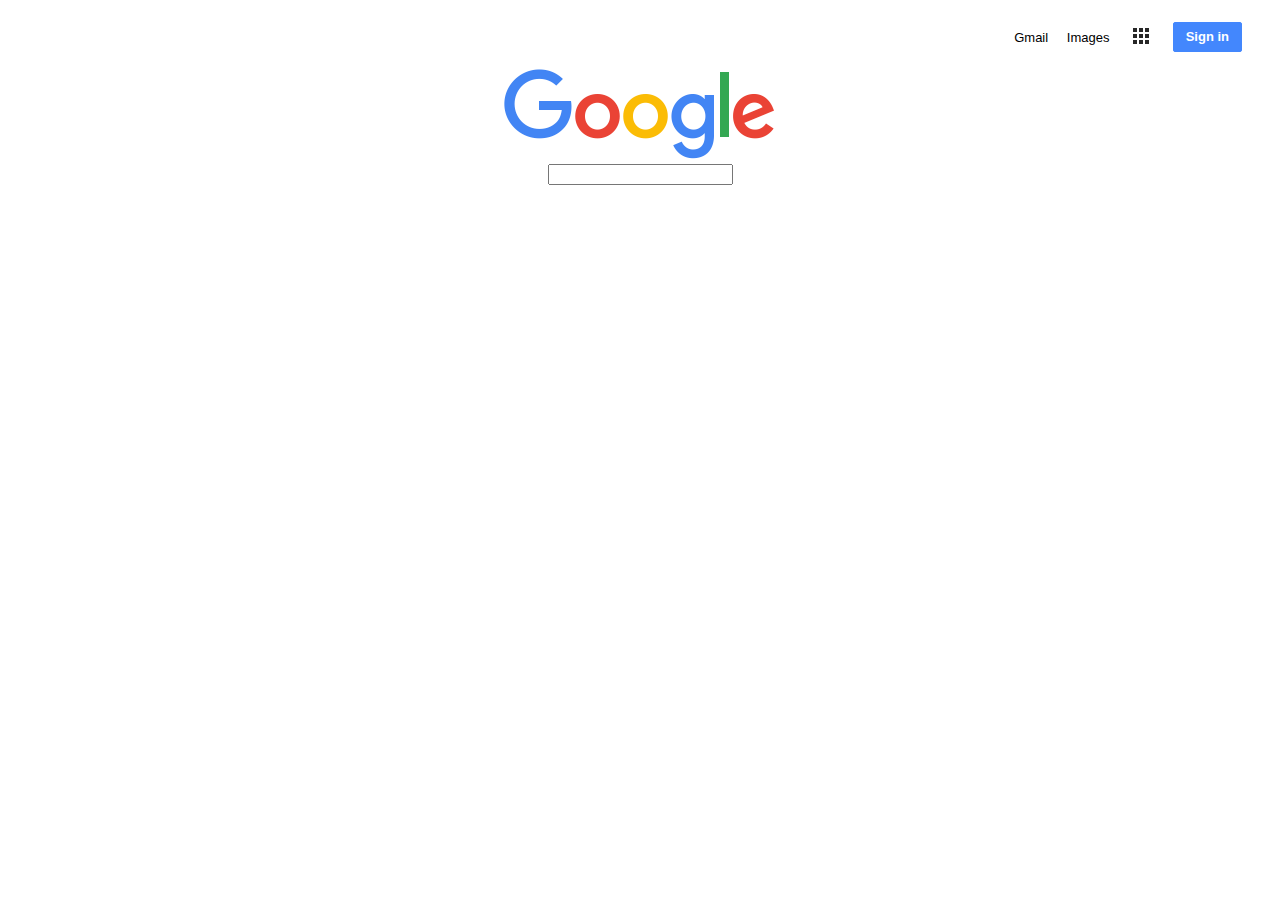
==== index.html @ 0a6ef5a3 "Added html file for search page and its corresponding css and image files. Also edited README." ====
<!DOCTYPE HTML>
<html>
<head>
	<meta charset="utf-8">
	<title>Google</title>
	<link href="styles/style.css" rel="stylesheet" type="text/css">
</head>
<body>

	<div class="content">
		<div class="navbar">
			<ul class="nav">		
				<li class="buttons" id="gmail"><a href="#">Gmail</a></li>

				<li class="buttons" id="img"><a href="#">Images</a></li>

				<li class="buttons" id="apps"><a href="#"><img src="images/apps.png" alt="Google Apps"/></a></li>

				<li class="buttons" id="login"><a href="#">Sign in</a></li>
			</ul>
		</div>

		<div name="logo">
			<center>
				<img src="images/googlelogo.png" alt="Google"/>
			</center>
		</div>

		<center>
			<input name="searchtext" type="text"/>
		</center>
	</div>

</body>
</html>
---- styles/style.css ----
/* Top Bar */

body
{
	font-family: arial, sans-serif;
  	font-size: 13px;
}

.content
{

}

.navbar
{
	
	display: inline-block;
	width: 100%;
}

.nav
{
	list-style-type: none;
	padding-left: 30px;
	padding-right: 30px;
	float: right;
}

.buttons{
	display:inline-block;
	vertical-align: middle;
}

#gmail{
	
}

#img{
	padding-left: 15px;
	padding-right: 15px;
}

#apps{

}

#login{
	
	margin-left: 15px;
	padding: 0 12px;
	border: 1px solid #4387fd;
	border-radius: 2px;
	background-color: #4387fd;
	line-height: 28px;
	font-weight: bold;
}

#login:hover{
	box-shadow: 0px 1px 0px rgba(0,0,0,.15);
}

#login a{
	color:#fff;
}

a{
	text-decoration: none;
	color:black;
}

a:hover{
	text-decoration: underline;
}

/*

li a
{
	padding:8px;
}
*/

/* Content */

#logo
{
	height:100px;
	position:relative;
}




/* Footer */
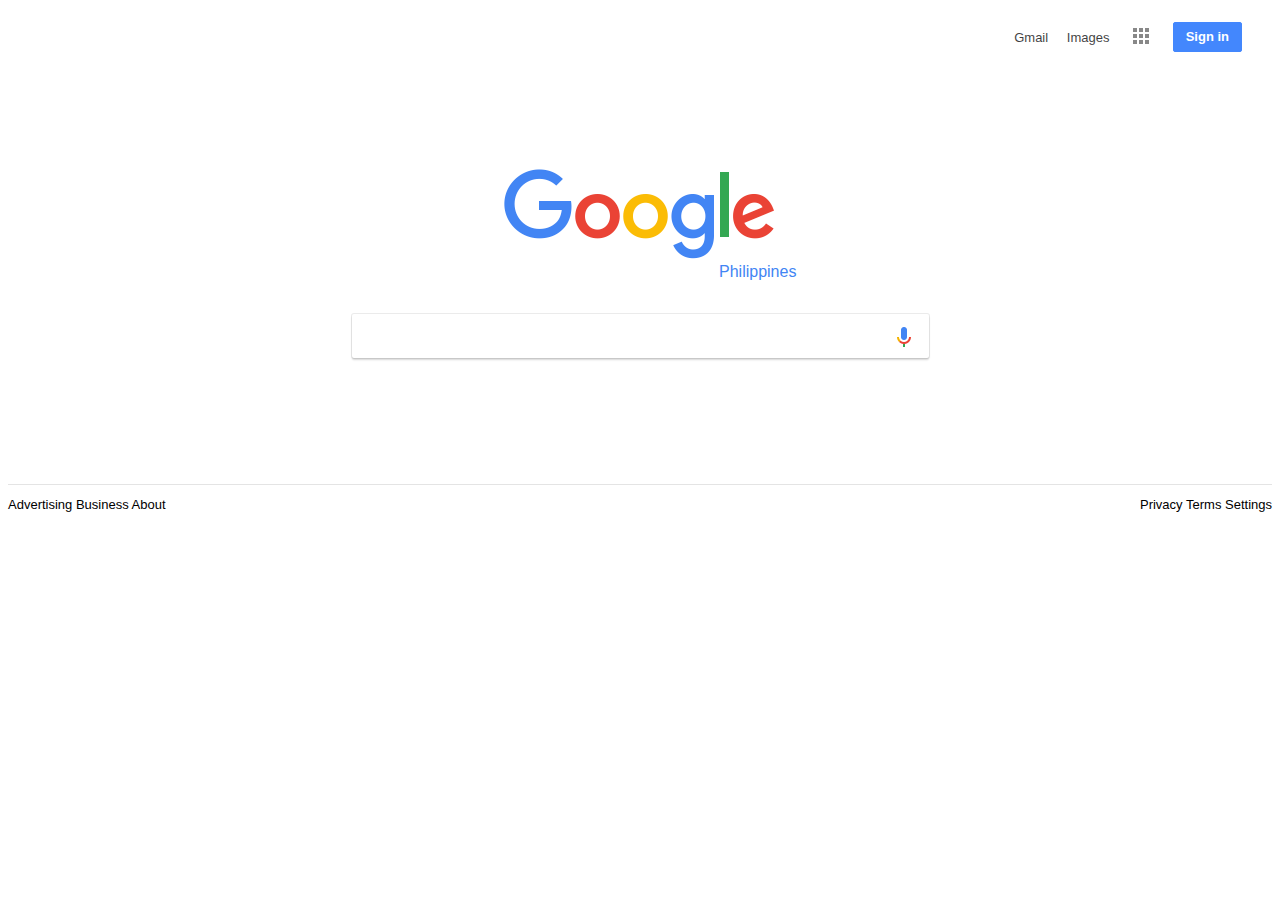
==== commit 2c07dc5c: "Finished google search homepage except for the two buttons below the search bar" ====
--- a/index.html
+++ b/index.html
@@ -2,12 +2,13 @@
 <html>
 <head>
 	<meta charset="utf-8">
+	<meta name="viewport" content="width=device-width, initial-scale=1.0">
 	<title>Google</title>
 	<link href="styles/style.css" rel="stylesheet" type="text/css">
 </head>
 <body>
 
-	<div class="content">
+	
 		<div class="navbar">
 			<ul class="nav">		
 				<li class="buttons" id="gmail"><a href="#">Gmail</a></li>
@@ -20,16 +21,43 @@
 			</ul>
 		</div>
 
-		<div name="logo">
+		<div id="logo">
 			<center>
-				<img src="images/googlelogo.png" alt="Google"/>
+				<div id="mainlogo">
+					<img src="images/googlelogo.png" alt="Google"/>
+					<div id="sublogo">Philippines</div>
+				</div>
 			</center>
+			
 		</div>
 
-		<center>
-			<input name="searchtext" type="text"/>
-		</center>
-	</div>
+
+		<div id="search">
+			<div id="searchbox" class="search-box">
+				<div id="searchbar">
+					<input name="searchtext" type="text"/>
+				</div>
+				<div id="voice" class="search-box">
+					<a id="voice-search" href="#">
+						<span id="span-voice"></span>
+					</a>
+				</div>	
+			</div>
+		</div>
+
+		<div class="footer">
+			<span class="left-side">
+				<a href="#" id="">Advertising</a>
+				<a href="#" id="">Business</a>
+				<a href="#" id="">About</a>
+			</span>
+			<span class="right-side">
+				<a href="#" id="">Privacy</a>
+				<a href="#" id="">Terms</a>
+				<a href="#" id="">Settings</a>
+			</span>
+		</div>
+	
 
 </body>
 </html>--- a/styles/style.css
+++ b/styles/style.css
@@ -13,7 +13,6 @@
 
 .navbar
 {
-	
 	display: inline-block;
 	width: 100%;
 }
@@ -26,26 +25,46 @@
 	float: right;
 }
 
-.buttons{
+.buttons
+{
 	display:inline-block;
 	vertical-align: middle;
 }
 
-#gmail{
-	
-}
-
-#img{
+#gmail
+{
+	opacity: .75;
+}
+
+#gmail:hover
+{
+	opacity: .85;
+}
+
+#img
+{
+	opacity: .75;
 	padding-left: 15px;
 	padding-right: 15px;
 }
 
-#apps{
-
-}
-
-#login{
-	
+#img:hover
+{
+	opacity: .85;
+}
+
+#apps
+{
+	opacity: .55;
+}
+
+#apps:hover
+{
+	opacity: .85;
+}
+
+#login
+{	
 	margin-left: 15px;
 	padding: 0 12px;
 	border: 1px solid #4387fd;
@@ -55,40 +74,133 @@
 	font-weight: bold;
 }
 
-#login:hover{
+#login:hover
+{
 	box-shadow: 0px 1px 0px rgba(0,0,0,.15);
 }
 
-#login a{
+#login a
+{
 	color:#fff;
 }
 
-a{
+a
+{
 	text-decoration: none;
 	color:black;
 }
 
-a:hover{
+a:hover
+{
 	text-decoration: underline;
 }
 
-/*
-
-li a
-{
-	padding:8px;
-}
-*/
-
-/* Content */
+
+/* Content or Logo*/
 
 #logo
 {
-	height:100px;
+	padding-top: 100px;
+	height:130px;
 	position:relative;
 }
 
-
-
-
-/* Footer */+#mainlogo
+{
+
+	display: inline-block;
+	margin: auto;
+	position: relative;
+	text-align: center;
+}
+
+#sublogo
+{
+	color:#4285f4;
+	font: 16px/16px roboto-regular, arial, sans-serif;
+	position: absolute;
+	left: 215px;
+}
+
+/* Search bar */
+#search
+{
+	margin-top: 15px;
+	text-align: center;
+}
+
+.search-box
+{
+	display: inline-block;
+
+}
+
+#searchbox
+{
+	border-radius: 2px;
+	transition: box-shadow 200ms cubic-bezier(0.4, 0.0, 0.2, 1);
+	box-shadow: 0px 2px 2px 0px rgba(0, 0, 0, 0.16), 0px 0px 0px 1px rgba(0, 0, 0, 0.08);
+}
+
+#searchbar
+{
+	width:503px;
+	padding: 5px 9px 0px 15px;
+	float: left;
+}
+
+input[name=searchtext]
+{
+	border: none;
+	width: 100%;
+	height: 34px;
+
+}
+
+#voice
+{
+	padding: 0px 8px;
+}
+
+#voice-search
+{
+	width: 24px;
+	padding:0px 8px;
+	line-height: 44px;
+}
+
+#span-voice
+{
+	background: url('../images/search_voice.png') no-repeat -3px 0;
+	background-size: 24px 24px;
+	width: 18px;
+	height: 23px;
+	display: inline-block;
+	vertical-align: middle;
+}
+
+/* Footer */
+
+.footer
+{
+	position: relative;
+  margin-top: 10%;
+  background: #f2f2f2;
+  border-top: 1px solid #e4e4e4;
+  line-height: 40px;
+  width: 100%;
+  min-width: 990px;
+  bottom: 0;
+  left: 0;
+  right: 0;
+}
+
+.left-side
+{
+	float: left;
+}
+
+.right-side
+{
+	float: right;
+}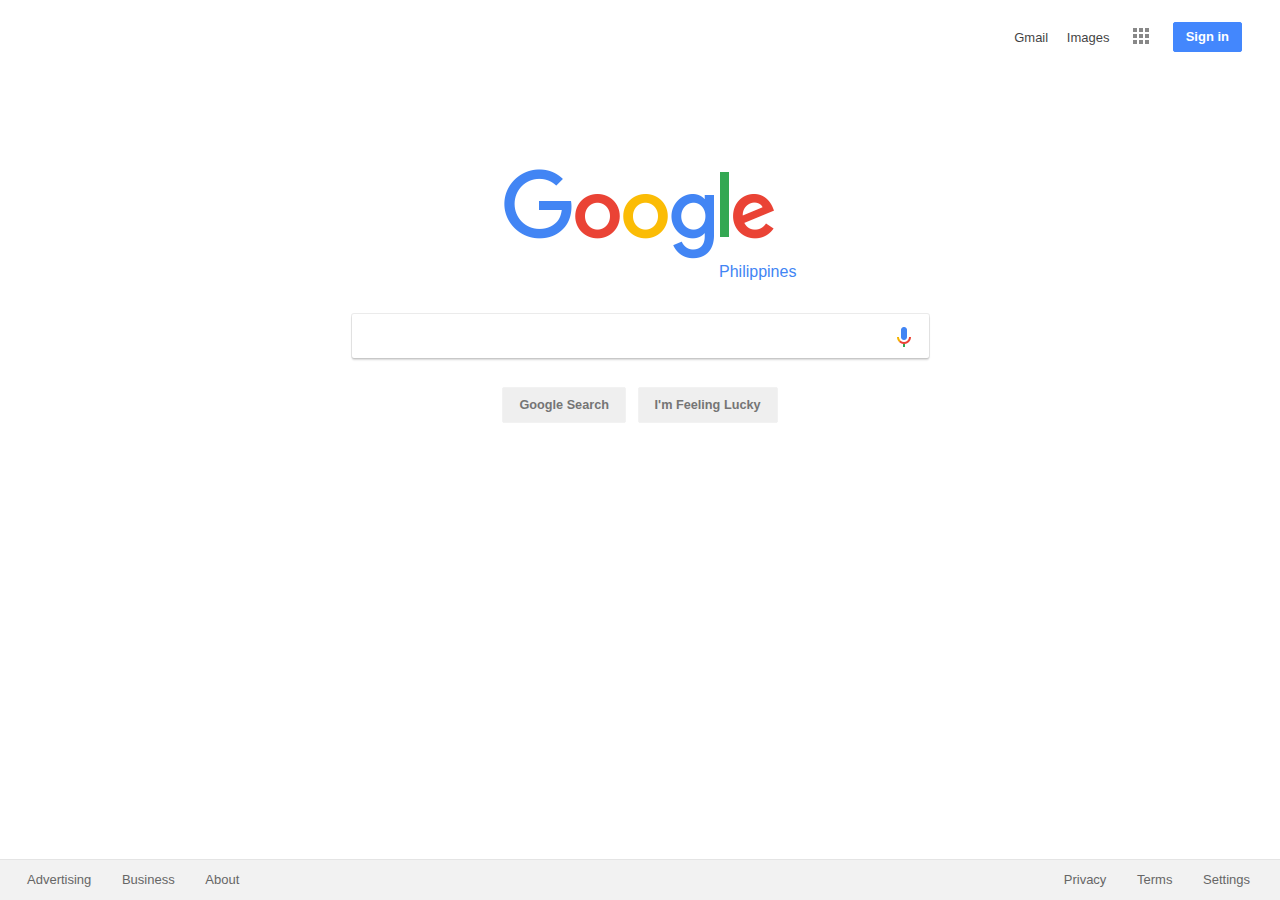
==== commit 6af72f72: "Added the submit buttons for the search page" ====
--- a/index.html
+++ b/index.html
@@ -5,6 +5,7 @@
 	<meta name="viewport" content="width=device-width, initial-scale=1.0">
 	<title>Google</title>
 	<link href="styles/style.css" rel="stylesheet" type="text/css">
+	<link rel="shortcut icon" href="images/gsa_shadowed_144dp.png" type="image/png">
 </head>
 <body>
 
@@ -43,20 +44,28 @@
 					</a>
 				</div>	
 			</div>
+			<div class="button-area">
+				<input name="search-buttons" value="Google Search" type="submit"/>
+				<input name="search-buttons" value="I'm Feeling Lucky" type="submit"/>
+			</div>
+		</div>
+	
+
+		<div class="footer">
+			<div class="left-side">
+				<a href="#" class="footer-left-link">Advertising</a>
+				<a href="#" class="footer-left-link">Business</a>
+				<a href="#" class="footer-left-link">About</a>
+			</div>
+			<div class="right-side">
+				<a href="#" class="footer-right-link">Privacy</a>
+				<a href="#" class="footer-right-link">Terms</a>
+				<a href="#" class="footer-right-link">Settings</a>
+			</div>
+
 		</div>
 
-		<div class="footer">
-			<span class="left-side">
-				<a href="#" id="">Advertising</a>
-				<a href="#" id="">Business</a>
-				<a href="#" id="">About</a>
-			</span>
-			<span class="right-side">
-				<a href="#" id="">Privacy</a>
-				<a href="#" id="">Terms</a>
-				<a href="#" id="">Settings</a>
-			</span>
-		</div>
+		
 	
 
 </body>
--- a/styles/style.css
+++ b/styles/style.css
@@ -4,6 +4,7 @@
 {
 	font-family: arial, sans-serif;
   	font-size: 13px;
+  	min-height: 100%;
 }
 
 .content
@@ -179,11 +180,47 @@
 	vertical-align: middle;
 }
 
+.button-area
+{
+	padding-top: 18px;
+}
+
+input[type=submit]
+{
+	margin: 11px 4px;
+	padding: 0px 16px;
+	color: #757575;
+	font-weight: bold;
+	font-size: 12.6944px;
+  	font-family: Arial;
+  	height: 36px;
+  	line-height: 27px;
+  	border-radius: 2px;
+  	border: 1px solid #f2f2f2;
+}
+
+input[name=search-buttons]:hover
+{
+	color: #222;
+	background-color: #f8f8f8;
+	border: 1px solid #c6c6c6;
+	box-shadow: 0px 1px 1px rgba(0, 0, 0, 0.1);
+}
+
+input[name=search-button]:hover 
+{
+  border: 1px solid #c6c6c6;
+  background-color: #f8f8f8;
+  box-shadow: 0 1px 1px rgba(0, 0, 0, 0.1);
+  color: #222;
+}
+
+
 /* Footer */
 
 .footer
 {
-	position: relative;
+position: absolute;
   margin-top: 10%;
   background: #f2f2f2;
   border-top: 1px solid #e4e4e4;
@@ -193,6 +230,7 @@
   bottom: 0;
   left: 0;
   right: 0;
+  overflow: auto;
 }
 
 .left-side
@@ -203,4 +241,24 @@
 .right-side
 {
 	float: right;
+	margin-right: 30px;
+}
+
+.float-spacer
+{
+	clear: both;
+}
+
+.footer-left-link
+{
+	padding-left: 27px;
+	margin: 0px;
+	color: #666;
+}
+
+.footer-right-link
+{
+	padding-left: 27px;
+	margin: 0px;
+	color: #666;
 }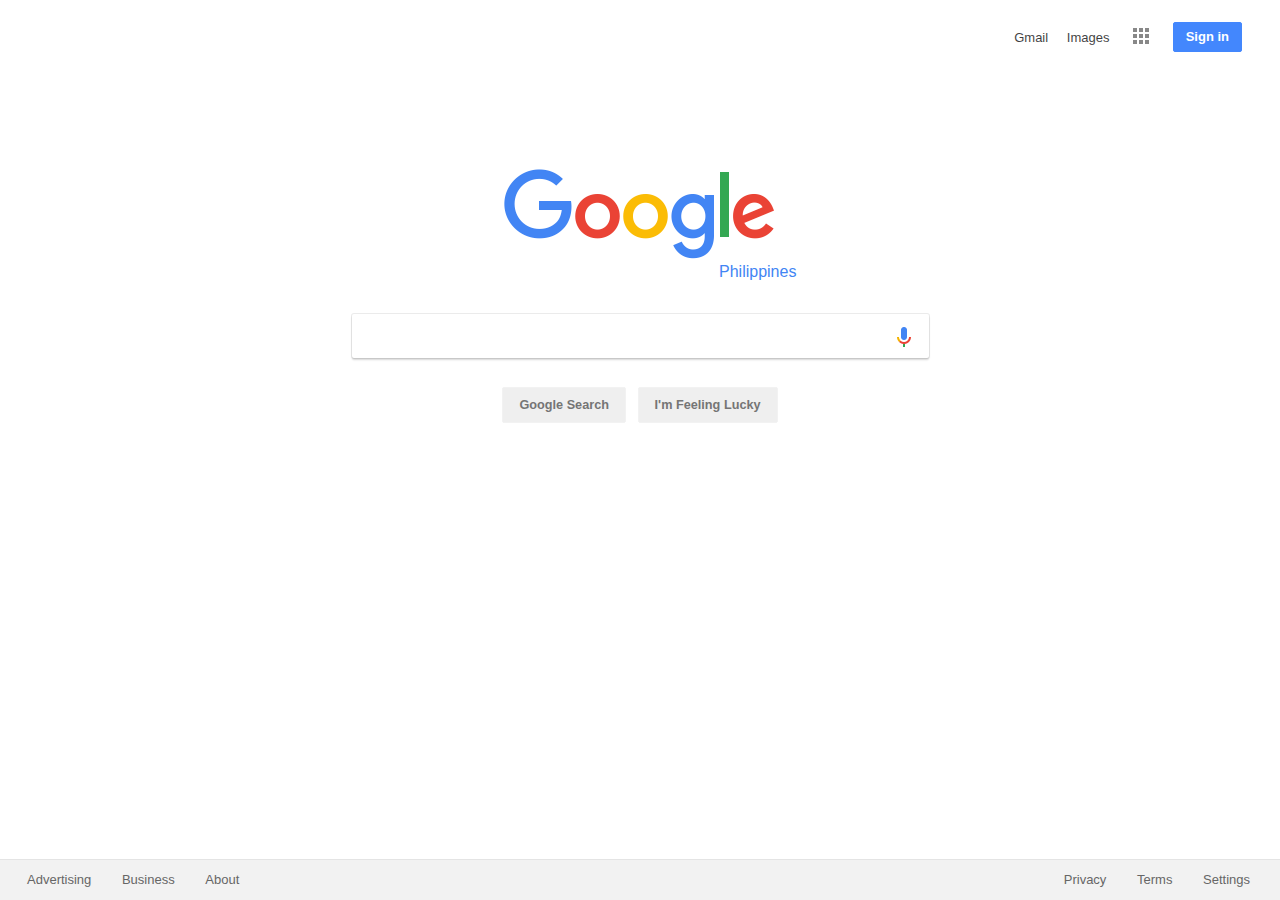
==== commit 9aa96a54: "Added blank parent form for the search mark-up" ====
--- a/index.html
+++ b/index.html
@@ -34,20 +34,22 @@
 
 
 		<div id="search">
-			<div id="searchbox" class="search-box">
-				<div id="searchbar">
-					<input name="searchtext" type="text"/>
+			<form action="#" method="GET" name="search">
+				<div id="searchbox" class="search-box">
+					<div id="searchbar">
+						<input name="searchtext" type="text"/>
+					</div>
+					<div id="voice" class="search-box">
+						<a id="voice-search" href="#">
+							<span id="span-voice"></span>
+						</a>
+					</div>	
 				</div>
-				<div id="voice" class="search-box">
-					<a id="voice-search" href="#">
-						<span id="span-voice"></span>
-					</a>
-				</div>	
-			</div>
-			<div class="button-area">
-				<input name="search-buttons" value="Google Search" type="submit"/>
-				<input name="search-buttons" value="I'm Feeling Lucky" type="submit"/>
-			</div>
+				<div class="button-area">
+					<input name="search-buttons" value="Google Search" type="submit"/>
+					<input name="search-buttons" value="I'm Feeling Lucky" type="submit"/>
+				</div>
+			</form>
 		</div>
 	
 
